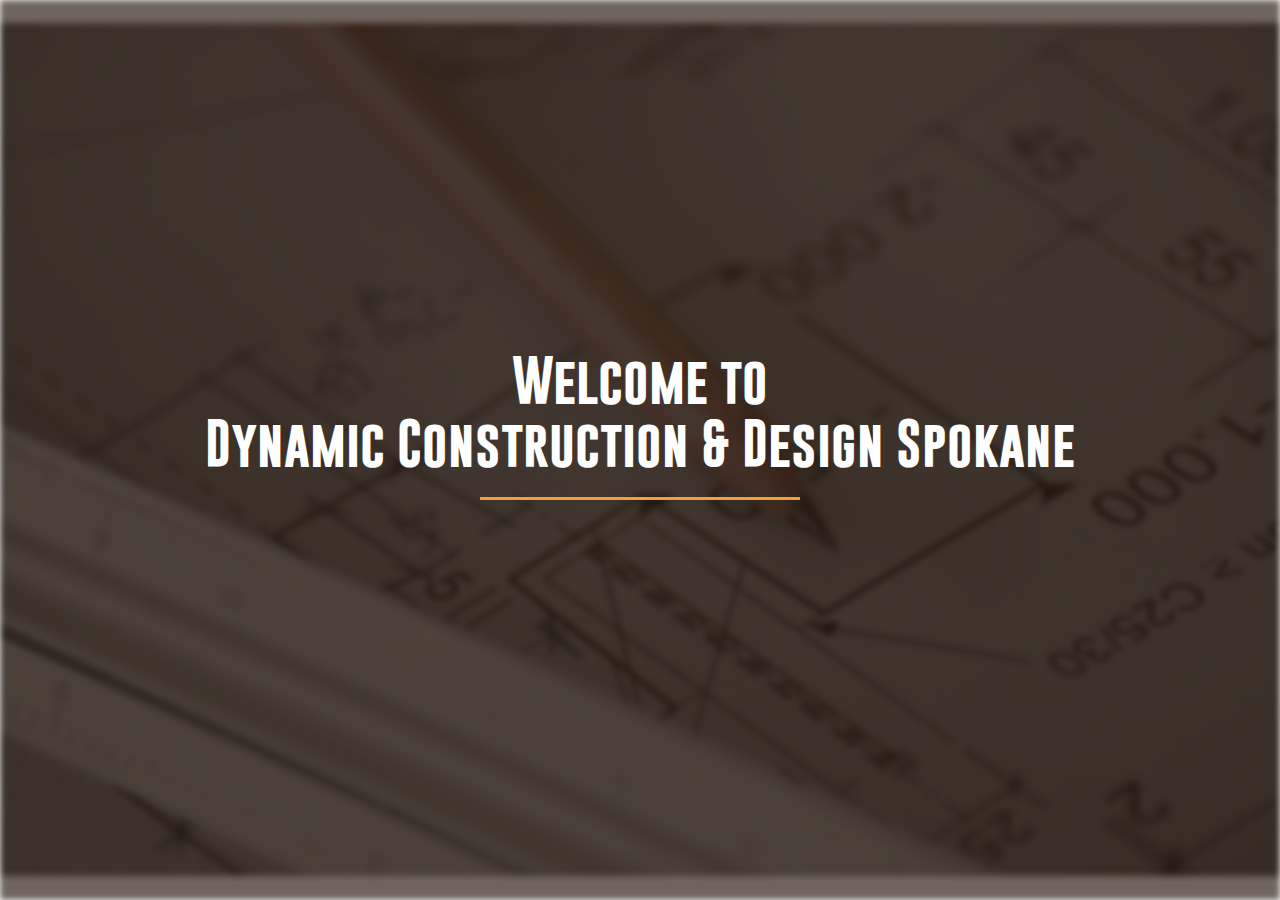
==== index2.html @ 414595df "Second Design" ====
<!DOCTYPE html>
<html lang="en">
<head>
    <meta charset="UTF-8">
    <meta http-equiv="X-UA-Compatible" content="IE=edge">
    <meta name="viewport" content="width=device-width, initial-scale=1.0">
    <title>Dynamic Construction & Design Spokane</title>
    <link rel="stylesheet" href="style2.css">
</head>
<body>

    <div class="option-2">
    </div>
    <div class="centered landing-text">Welcome to <br> Dynamic Construction & Design Spokane</div>
    <div class="centered line"></div>
    
    
</body>
</html>
---- style2.css ----
/* CSS Reset */
* {
    margin: 0;
    padding: 0;
    box-sizing: border-box;
}

@font-face { font-family: Gobold; src: url('/fonts/Gobold\ Bold.otf'); } 

.option-2 {
    height: 100vh;

    background:
    linear-gradient(rgba(82, 58, 40, .7),rgba(82, 58, 40, .7)),
    url('/images/blueprint.jpg') no-repeat center center fixed;


    background-size: 100%;
    -webkit-filter: blur(3px);
    -moz-filter: blur(3px);
    -o-filter: blur(3px);
    -ms-filter: blur(3px);
    /* filter: blur(3px); */
    filter: blur(3px) brightness(0.6);

}

/* Centered text */
.centered {
    position: absolute;
    top: 50%;
    left: 50%;
    transform: translate(-50%, -80%);
  }

/* Text styling for title */
.landing-text {
    font-family: Gobold;
    color: white;
    font-size: 3em;
    text-align: center;
    width: 100%;
}

.line{
    width: 25%;
    height: 50px;
    border-bottom: 3px solid #f29f33;
    position: absolute;
    margin-top: 40px;
    }
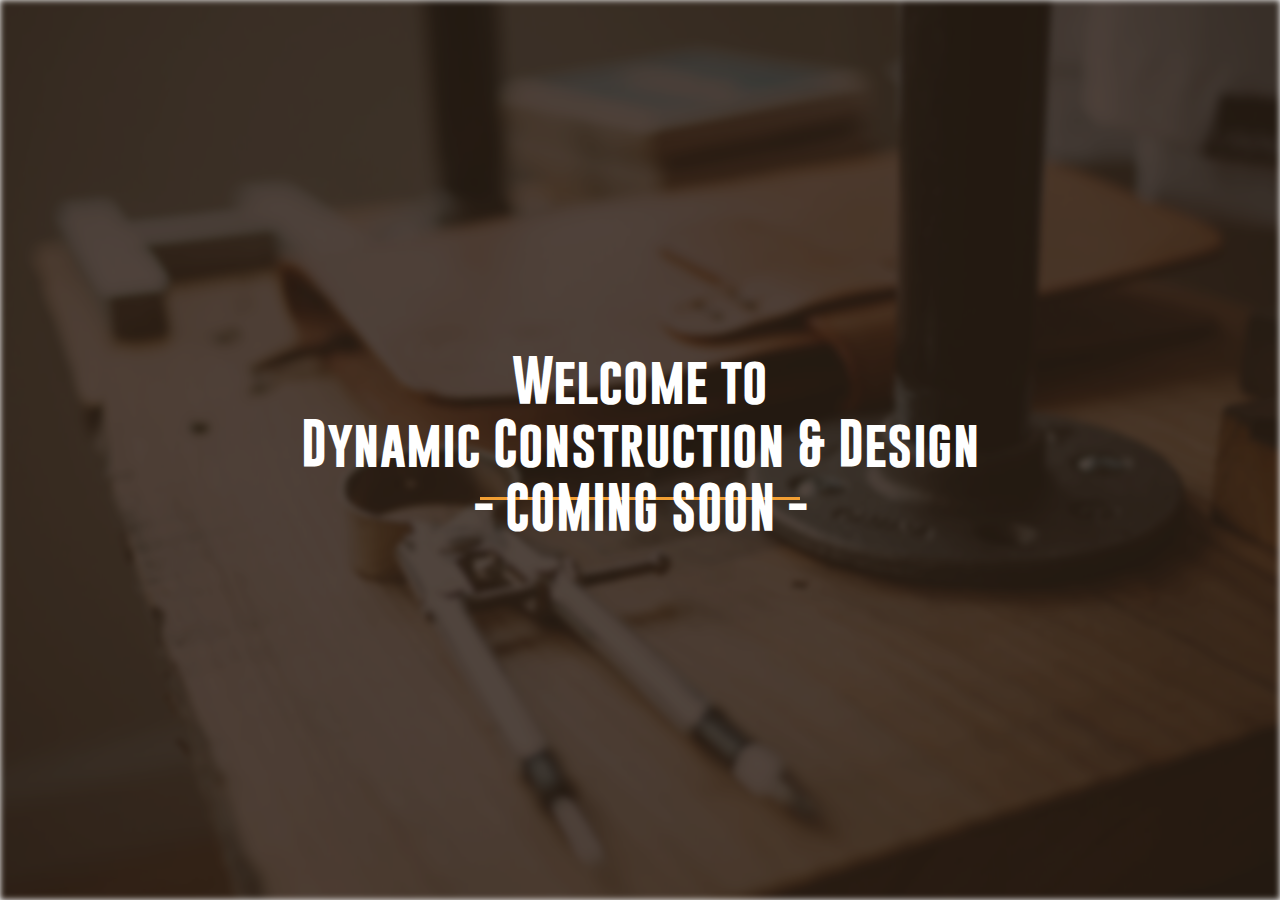
==== commit ab0c81e7: "Changed images for screen shot/proofs" ====
--- a/index2.html
+++ b/index2.html
@@ -11,8 +11,11 @@
 
     <div class="option-2">
     </div>
-    <div class="centered landing-text">Welcome to <br> Dynamic Construction & Design Spokane</div>
+    <div class="centered landing-text">Welcome to <br> Dynamic Construction & Design</div>
     <div class="centered line"></div>
+
+    <div class="centered landing-text cs">- COMING SOON - </div>
+
     
     
 </body>
--- a/style2.css
+++ b/style2.css
@@ -12,7 +12,7 @@
 
     background:
     linear-gradient(rgba(82, 58, 40, .7),rgba(82, 58, 40, .7)),
-    url('/images/blueprint.jpg') no-repeat center center fixed;
+    url('/images/draft.jpg') no-repeat center center fixed;
 
 
     background-size: 100%;
@@ -42,10 +42,14 @@
     width: 100%;
 }
 
-.line{
+.cs {
+    padding-top: 30%;
+}
+
+.line {
     width: 25%;
     height: 50px;
     border-bottom: 3px solid #f29f33;
     position: absolute;
     margin-top: 40px;
-    }
+}